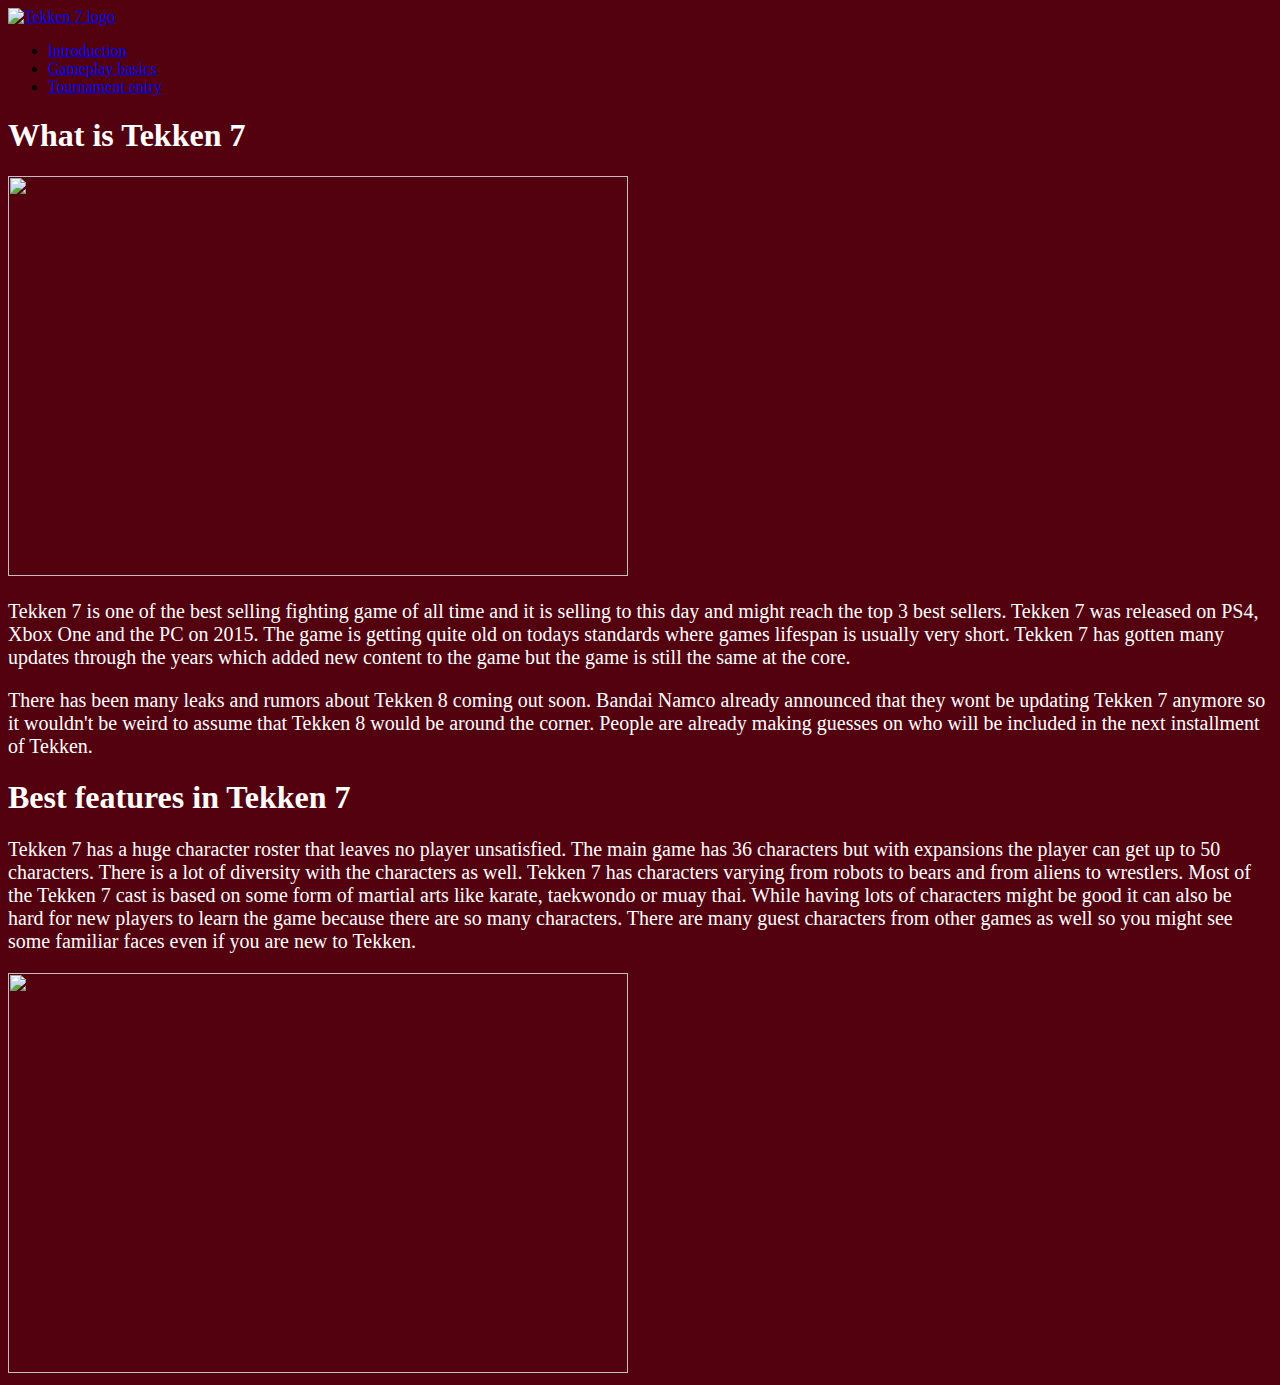
==== index.html @ 8c365622 "12" ====
﻿<!doctype html>
<html lang="en">
  <head>
    <meta charset="utf-8">
    <meta name="viewport" content="width=device-width, initial-scale=1">
    <link href="https://cdn.jsdelivr.net/npm/bootstrap@5.1.3/dist/css/bootstrap.min.css" rel="stylesheet" integrity="sha384-1BmE4kWBq78iYhFldvKuhfTAU6auU8tT94WrHftjDbrCEXSU1oBoqyl2QvZ6jIW3" crossorigin="anonymous">
    <link rel="stylesheet" type="text/css" href="Mainsite.css">
    <title>Tekken 7 site</title>
  </head>
  <body>
    <header>
        <nav class="navbar navbar-expand-sm ">
            <div class="container-fluid">
              <a class="navbar-brand" href="index.html"><img class="logo" src="https://static.wikia.nocookie.net/tekken/images/f/f4/Tekken7-console-logo.png/revision/latest/scale-to-width-down/1000?cb=20170701190849&path-prefix=en" height="80" alt="Tekken 7 logo"></a>
              </button>
              <div class="collapse navbar-collapse" id="collapsibleNavbar">
                 <ul class="nav">
               <li class="nav-item">
                <a class="nav-link active" href="index.html">Introduction</a>
               </li>
               <li class="nav-item">
                <a class="nav-link" href="Gameplay.html">Gameplay basics</a>
               </li>
               <li class="nav-item">
                <a class="nav-link" href="Tournament.html">Tournament entry</a>
               </li>
               </ul>
              </div>
            </div>
        </nav> 
    </header>
    <main>
       <h1 class="text-center">What is Tekken 7</h1>
        <div class="container">
        <div class="row">
          <div class="col">
          <img src="https://www.opticflux.com/wp-content/uploads/2021/09/Tekken-7.jpeg" width="620" height="400">
        </div>
     <div class="col">
     <p>Tekken 7 is one of the best selling fighting game of all time and it is selling to this day and might reach the top 3 best sellers. Tekken 7 was released on PS4, Xbox One and the PC on 2015. The game is getting quite old on todays standards where games lifespan is usually very short. Tekken 7 has gotten many updates through the years which added new content to the game but the game is still the same at the core.</p>
     <p>There has been many leaks and rumors about Tekken 8 coming out soon. Bandai Namco already announced that they wont be updating Tekken 7 anymore so it wouldn't be weird to assume that Tekken 8 would be around the corner. People are already making guesses on who will be included in the next installment of Tekken.</p> 
     </div>
     <h1>Best features in Tekken 7</h1>
     </div>
     </div>
      <div class="container">
      <div class="row">
      <div class="col">
      <p>Tekken 7 has a huge character roster that leaves no player unsatisfied. The main game has 36 characters but with expansions the player can get up to 50 characters. There is a lot of diversity with the characters as well. Tekken 7 has characters varying from robots to bears and from aliens to wrestlers. Most of the Tekken 7 cast is based on some form of martial arts like karate, taekwondo or muay thai. While having lots of characters might be good it can also be hard for new players to learn the game because there are so many characters. There are many guest characters from other games as well so you might see some familiar faces even if you are new to Tekken.</p>
      </div>
      <div class="col">
      <img src="https://altarofgaming.com/wp-content/uploads/2020/11/character-selection-screen-tekken-7.jpg" width="620" height="400">
      </div>
    </div>
    </div>
   </main>
  </body>
</html>
---- Mainsite.css ----
body {
background-color: #54010f;
}

p {
	color: #ffffff;
	font-size: 20px
}

h1 {
	color: #ffffff;
}
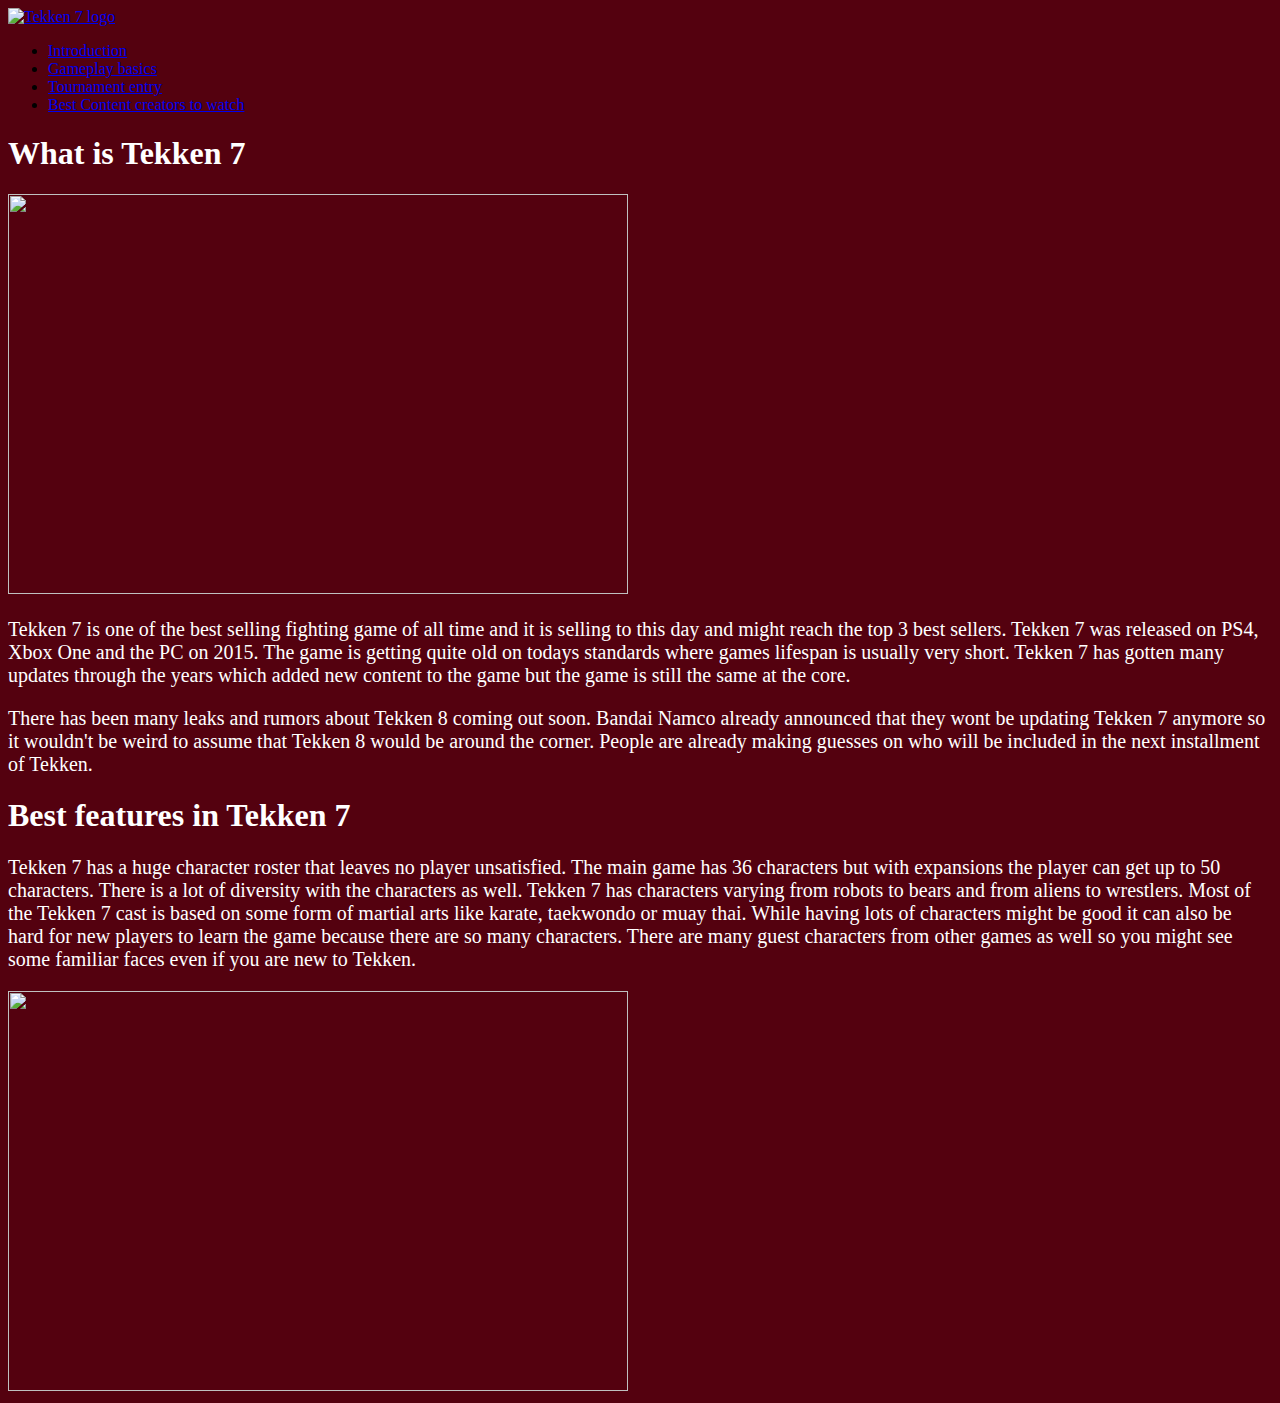
==== commit d183f8d5: "12" ====
--- a/index.html
+++ b/index.html
@@ -23,6 +23,10 @@
                </li>
                <li class="nav-item">
                 <a class="nav-link" href="Tournament.html">Tournament entry</a>
+               </li>
+               </li>
+               <li class="nav-item">
+                <a class="nav-link" href="ContentCreators.html">Best Content creators to watch</a>
                </li>
                </ul>
               </div>
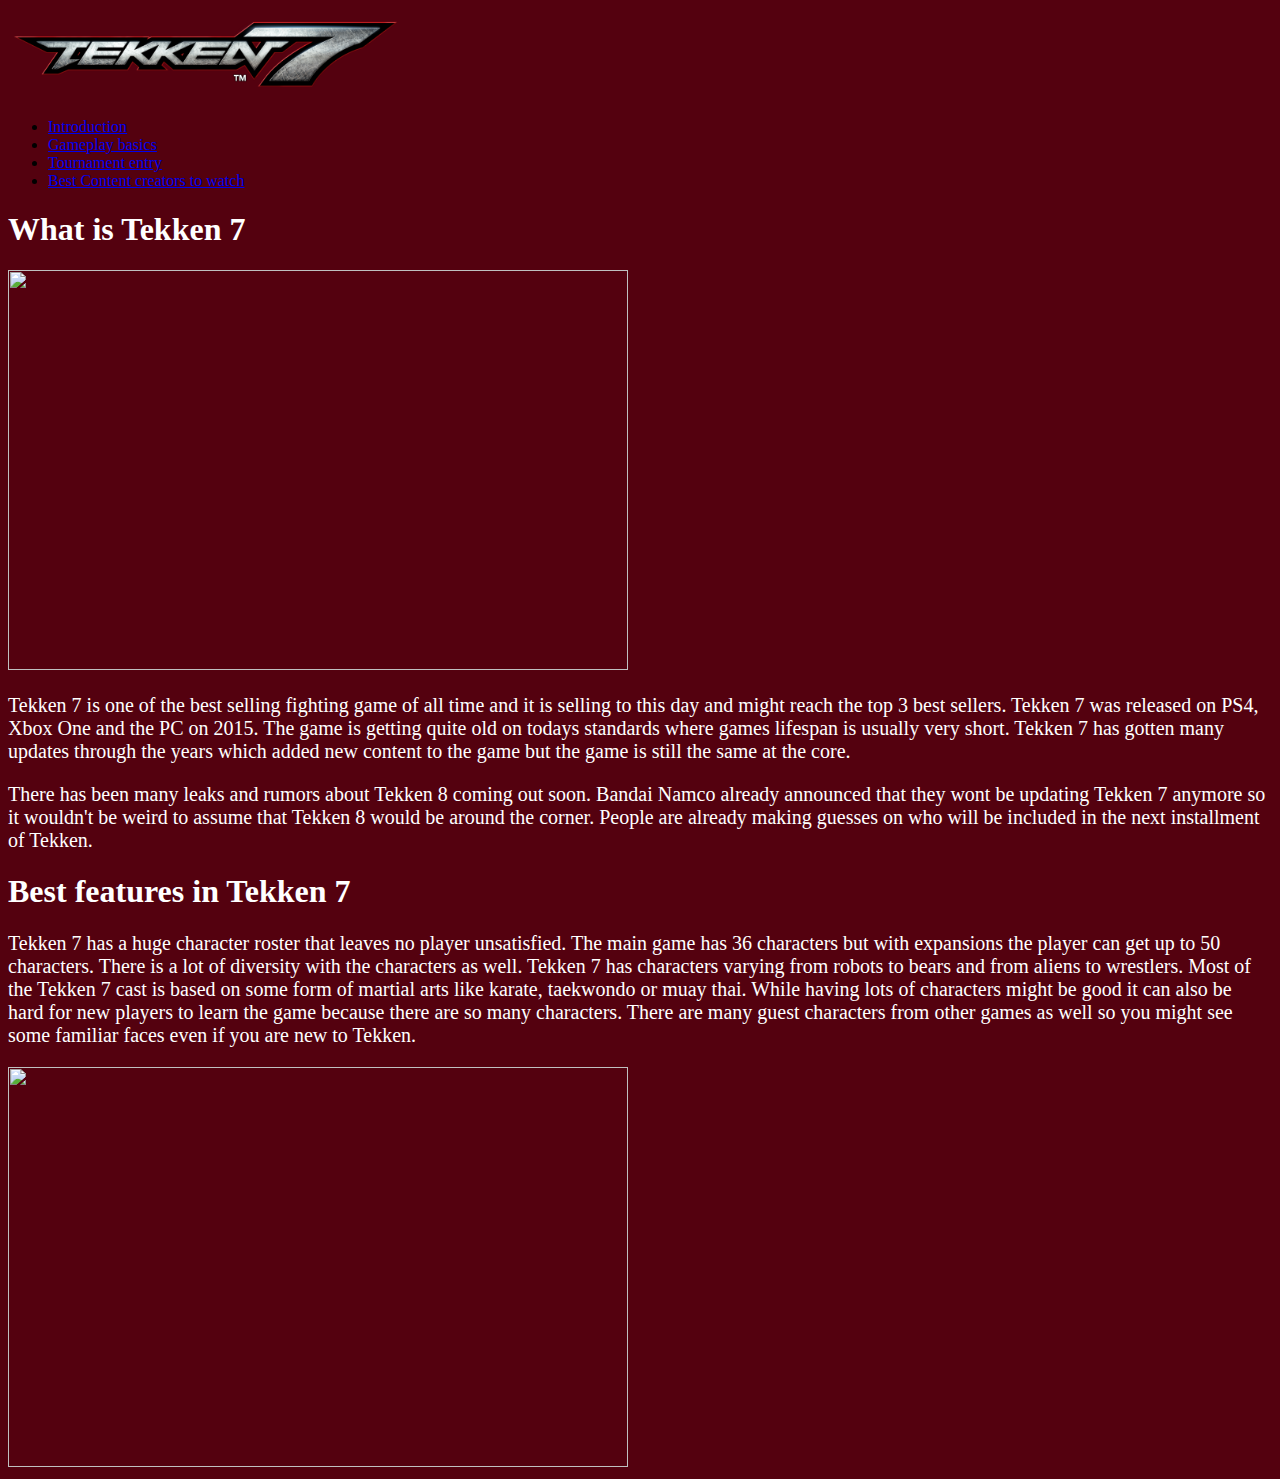
==== commit 155dd938: "final version" ====
--- a/index.html
+++ b/index.html
@@ -11,7 +11,7 @@
     <header>
         <nav class="navbar navbar-expand-sm ">
             <div class="container-fluid">
-              <a class="navbar-brand" href="index.html"><img class="logo" src="https://static.wikia.nocookie.net/tekken/images/f/f4/Tekken7-console-logo.png/revision/latest/scale-to-width-down/1000?cb=20170701190849&path-prefix=en" height="80" alt="Tekken 7 logo"></a>
+              <a class="navbar-brand" href="index.html"><img class="logo" src="images/tekken 7.png" height="90" alt="Tekken 7 logo"></a>
               </button>
               <div class="collapse navbar-collapse" id="collapsibleNavbar">
                  <ul class="nav">
